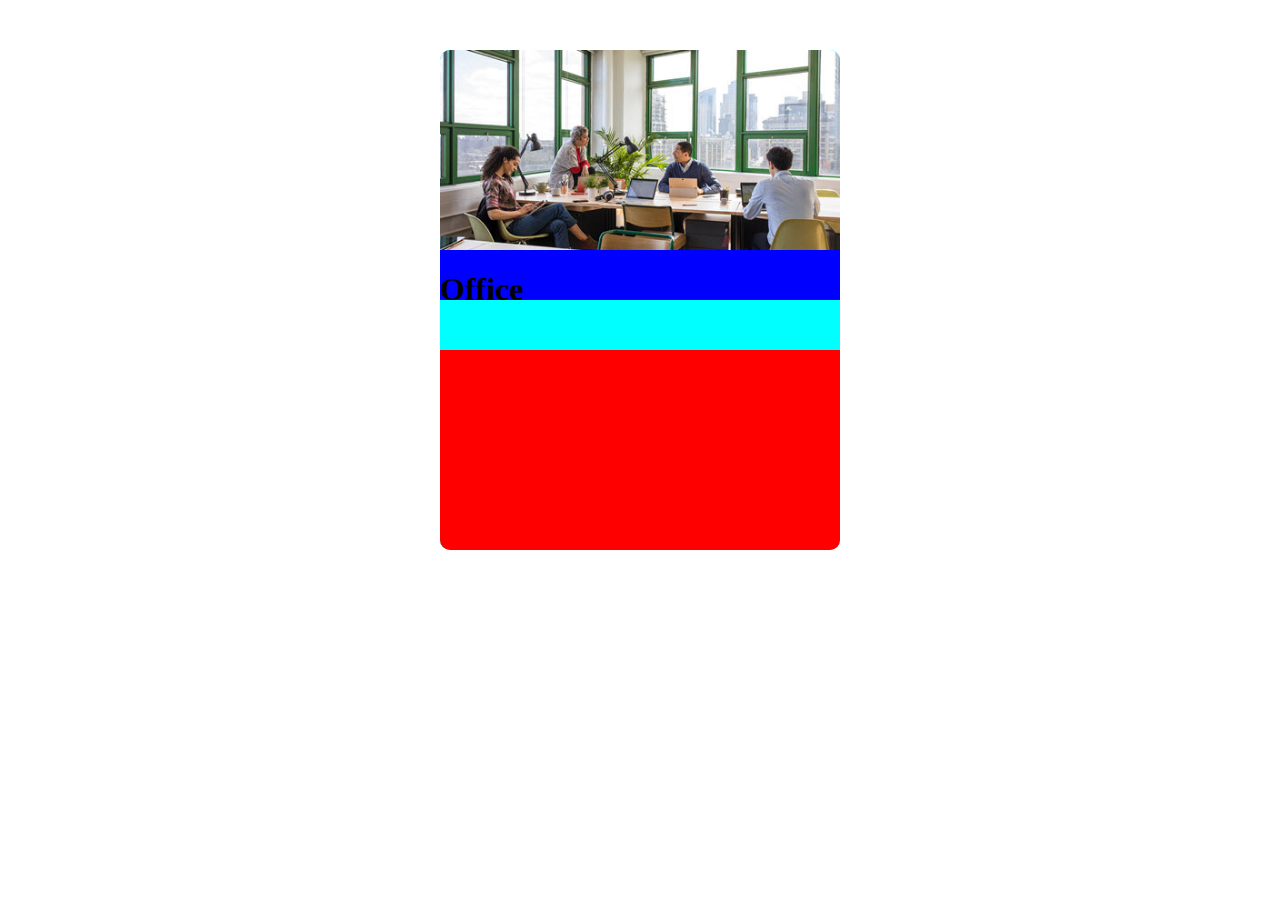
==== vezba6/index.html @ 355f89d7 "6vezba prv del" ====
<!DOCTYPE html>
<html lang="en">
<head>
   
    <title>vezba6-a</title>
    <link rel="stylesheet" type="text/css" href="./css/style.css">
</head>
<body>
    <div class="sodrzina">
        <div class="firstSection"></div>
        <div class="secondSection">
            <div class="arrowLeft"></div>
            <span class="arrowRight"></span>
            <h1 class="center">Office</h1>
        </div>
        <div class="thirdSection"></div>

    </div>
</body>
</html>
---- vezba6/css/style.css ----
.sodrzina{
    width: 400px;
    height: 500px;
    background: aqua;
    position: relative;
    margin: 50px auto;
    border-radius: 10px;
}
.firstSection{

    width: 100%;
    height: 200px;
    position: absolute;
    top:0;
    background:url("../images/office.jpg");
    background-repeat: no-repeat;
    background-size: cover;
    background-position: center;
    border-top-left-radius: 10px;
    border-top-right-radius: 10px;
}
.secondSection{
    width:100%;
    height: 50px;
    background: blue;
    position: absolute;
    top: 200px;
}
.arrowLeft{
    width: 30px;
    height: 30px;
    display: inline-block;
    position: absolute;
    left: 10px;
    top: 10px;
    background: url("../images/arrows2.png");
    background-position-x: 0px;
    background-position-y: 0px;


}
.thirdSection{
    width: 100%;
    height: 200px;
    border-bottom-left-radius: 10px;
    border-bottom-right-radius: 10px;
    background: red;
    position: absolute;
    bottom:0;

}
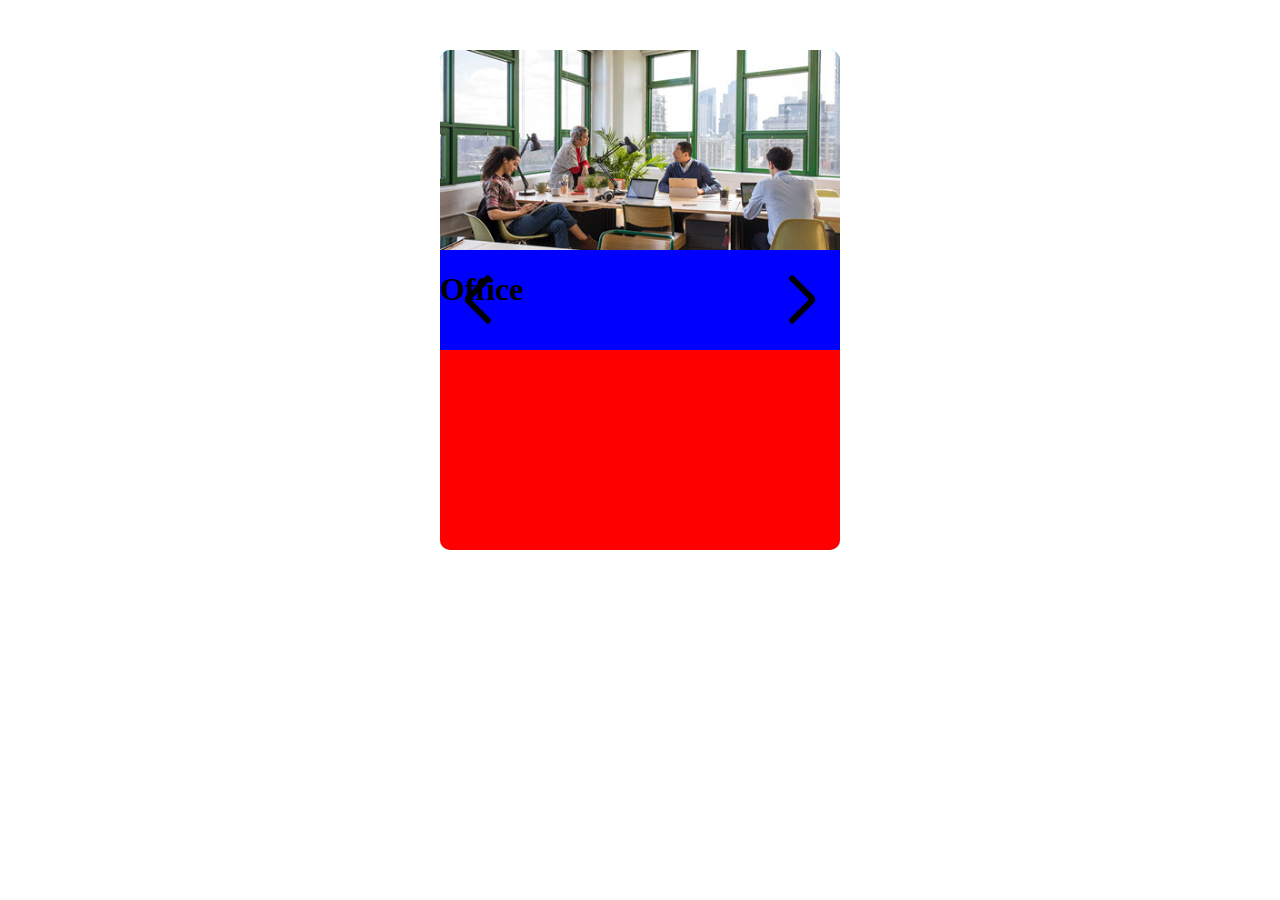
==== commit 42ab16c5: "Domashno Validacija" ====
--- a/vezba6/index.html
+++ b/vezba6/index.html
@@ -10,8 +10,8 @@
         <div class="firstSection"></div>
         <div class="secondSection">
             <div class="arrowLeft"></div>
-            <span class="arrowRight"></span>
-            <h1 class="center">Office</h1>
+            <div class="arrowRight"></div>
+          <h1>Office</h1>
         </div>
         <div class="thirdSection"></div>
 
--- a/vezba6/css/style.css
+++ b/vezba6/css/style.css
@@ -21,23 +21,56 @@
 }
 .secondSection{
     width:100%;
-    height: 50px;
+    height: 100px;
     background: blue;
     position: absolute;
     top: 200px;
 }
 .arrowLeft{
     width: 30px;
-    height: 30px;
+    height: 50px;
     display: inline-block;
     position: absolute;
-    left: 10px;
-    top: 10px;
-    background: url("../images/arrows2.png");
-    background-position-x: 0px;
-    background-position-y: 0px;
+    left: 25px;
+    top: 25px;
+    background: url("../images/leftArrow.png");
+    background-size: cover;
+    background-repeat: no-repeat;
+    background-position: center;
 
 
+}
+.arrowRight{
+    width: 30px;
+    height: 50px;
+    display: inline-block;
+    position: absolute;
+    right: 25px;
+    top: 25px;
+    background: url("../images/leftArrow.png");
+    background-size: cover;
+    background-position: center;
+    background-repeat: no-repeat;
+    -moz-transform: scaleX(-1);
+        -o-transform: scaleX(-1);
+        -webkit-transform: scaleX(-1);
+        transform: scaleX(-1);
+        filter: FlipH;
+        -ms-filter: "FlipH";
+
+
+}
+
+.h1Holder{
+        display: inline-block;
+        width: 60px;
+        height: 20px;
+        position: absolute;
+        top: 40;
+        left:160;
+        background: red;
+       
+        
 }
 .thirdSection{
     width: 100%;
